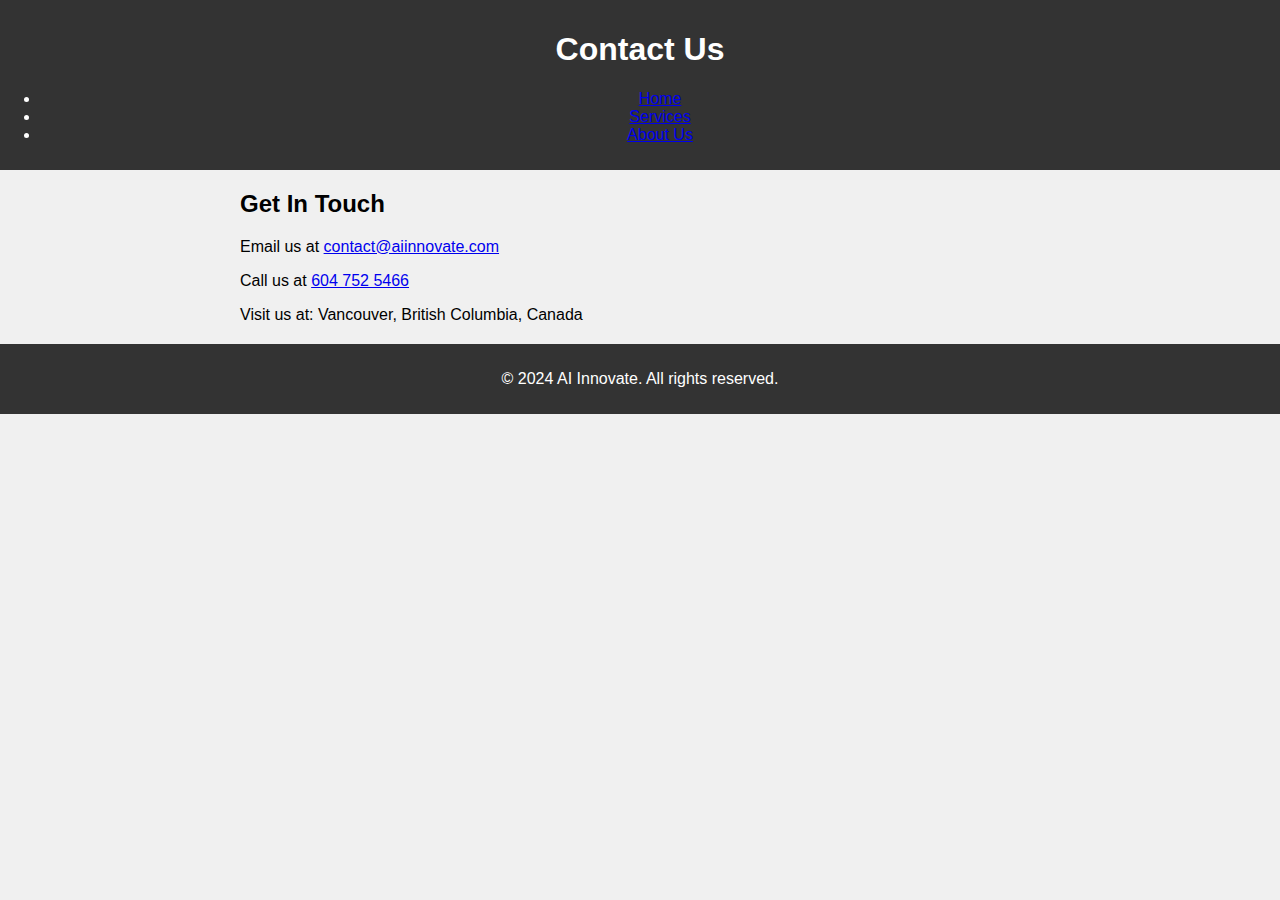
==== contact.html @ cc792933 "Add files via upload" ====
<!DOCTYPE html>
<html lang="en">
<head>
    <meta charset="UTF-8">
    <meta name="viewport" content="width=device-width, initial-scale=1.0">
    <title>Contact Us - AI Innovate</title>
    <link rel="stylesheet" href="styles.css">
</head>
<body>
    <header>
        <h1>Contact Us</h1>
        <nav>
            <ul>
                <li><a href="index.html">Home</a></li>
                <li><a href="services.html">Services</a></li>
                <li><a href="about.html">About Us</a></li>
            </ul>
        </nav>
    </header>
    <main>
        <section id="contact">
            <h2>Get In Touch</h2>
            <p>Email us at <a href="mailto:contact@aiinnovate.com">contact@aiinnovate.com</a></p>
            <p>Call us at <a href="tel:6047525466">604 752 5466</a></p>
            <p>Visit us at: Vancouver, British Columbia, Canada</p>
        </section>
    </main>
    <footer>
        <p>&copy; 2024 AI Innovate. All rights reserved.</p>
    </footer>
    <script src="script.js"></script>
</body>
</html>
---- styles.css ----
body {
    font-family: Arial, sans-serif;
    margin: 0;
    padding: 0;
    background-color: #f0f0f0;
}

header {
    background-color: #333;
    color: #fff;
    padding: 10px 0;
    text-align: center;
}

main {
    max-width: 800px;
    margin: 20px auto;
    padding: 0 20px;
}

footer {
    text-align: center;
    padding: 10px;
    background-color: #333;
    color: #fff;
}
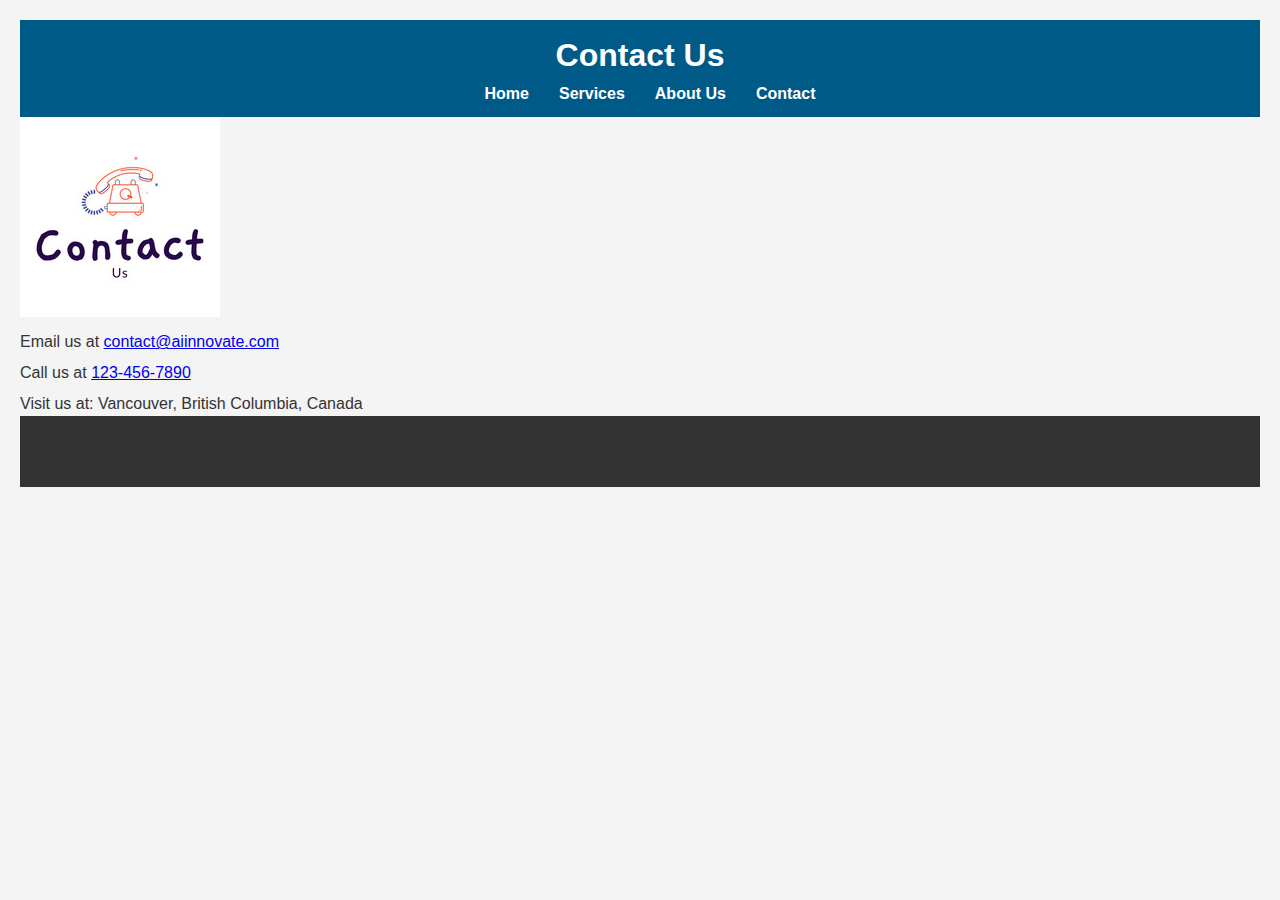
==== commit d7930b23: "contact.html" ====
--- a/contact.html
+++ b/contact.html
@@ -14,19 +14,18 @@
                 <li><a href="index.html">Home</a></li>
                 <li><a href="services.html">Services</a></li>
                 <li><a href="about.html">About Us</a></li>
+                <li><a href="contact.html">Contact</a></li>
             </ul>
         </nav>
     </header>
     <main>
-        <section id="contact">
-            <h2>Get In Touch</h2>
-            <p>Email us at <a href="mailto:contact@aiinnovate.com">contact@aiinnovate.com</a></p>
-            <p>Call us at <a href="tel:6047525466">604 752 5466</a></p>
-            <p>Visit us at: Vancouver, British Columbia, Canada</p>
-        </section>
+        <img src="images/Contact.png" alt="Contact AI Innovate" class="contact-image"> <!-- New Image -->
+        <p>Email us at <a href="mailto:contact@aiinnovate.com">contact@aiinnovate.com</a></p>
+        <p>Call us at <a href="tel:123-456-7890">123-456-7890</a></p>
+        <p>Visit us at: Vancouver, British Columbia, Canada</p>
     </main>
     <footer>
-        <p>&copy; 2024 AI Innovate. All rights reserved.</p>
+        <p>© 2024 AI Innovate. All rights reserved.</p>
     </footer>
     <script src="script.js"></script>
 </body>
--- a/styles.css
+++ b/styles.css
@@ -1,26 +1,115 @@
-body {
-    font-family: Arial, sans-serif;
+/* General Reset and Styles */
+body, h1, h2, h3, p, ul, li {
     margin: 0;
     padding: 0;
-    background-color: #f0f0f0;
+    box-sizing: border-box; /* Include padding and border in the element's total width and height */
+}
+
+body {
+    font-family: 'Arial', sans-serif;
+    background-color: #f4f4f4;
+    color: #333;
+    line-height: 1.6;
+    padding: 20px;
 }
 
 header {
-    background-color: #333;
-    color: #fff;
-    padding: 10px 0;
+    background-color: #005a87;
+    color: #ffffff;
+    padding: 10px 20px;
     text-align: center;
 }
 
-main {
-    max-width: 800px;
-    margin: 20px auto;
-    padding: 0 20px;
+.header-content, .content-container, .service {
+    display: flex;
+    align-items: center;
+    justify-content: space-between;
+}
+
+.logo, .home-image, .service-image {
+    width: auto; /* Maintain aspect ratio */
+    height: 80px; /* Adjust height accordingly */
+    margin-right: 20px;
+}
+
+.home-image {
+    height: 120px; /* Increased size of the home image */
+}
+
+nav ul {
+    list-style-type: none;
+    display: flex;
+    justify-content: center;
+}
+
+nav ul li {
+    padding: 0 15px;
+}
+
+nav ul li a {
+    color: #ffffff;
+    text-decoration: none;
+    font-weight: bold;
+}
+
+nav ul li a:hover,
+nav ul li a.active {
+    text-decoration: underline;
+}
+
+.content-container, .service {
+    background-color: #ffffff;
+    padding: 20px;
+    margin-top: 20px;
+    box-shadow: 0 2px 5px rgba(0,0,0,0.1);
+    border-radius: 8px; /* Optional rounded corners */
+}
+
+.service {
+    align-items: flex-start; /* Align items at the start of the flex container */
+}
+
+.text-content, .service div {
+    flex: 1; /* Allows text content to fill the remaining space */
+}
+
+h2, h3 {
+    color: #005a87;
+}
+
+ul {
+    padding-left: 20px; /* Indentation for list */
+}
+
+p {
+    color: #333; /* Text color for descriptions */
+    margin-top: 5px; /* Spacing above paragraphs for better readability */
 }
 
 footer {
     text-align: center;
-    padding: 10px;
+    padding: 20px 0;
     background-color: #333;
-    color: #fff;
+    color: #ffffff;
 }
+
+@media (max-width: 768px) {
+    .header-content, .content-container, .service {
+        flex-direction: column; /* Stack elements vertically */
+        text-align: center;
+    }
+
+    .logo, .home-image, .service-image {
+        margin-right: 0; /* Adjust margin for mobile view */
+        margin-bottom: 10px; /* Adds spacing below images on mobile */
+        width: 100%; /* Full width for better mobile responsiveness */
+    }
+
+    nav ul {
+        flex-direction: column; /* Stack nav items vertically */
+    }
+
+    nav ul li {
+        padding: 10px 0;
+    }
+}
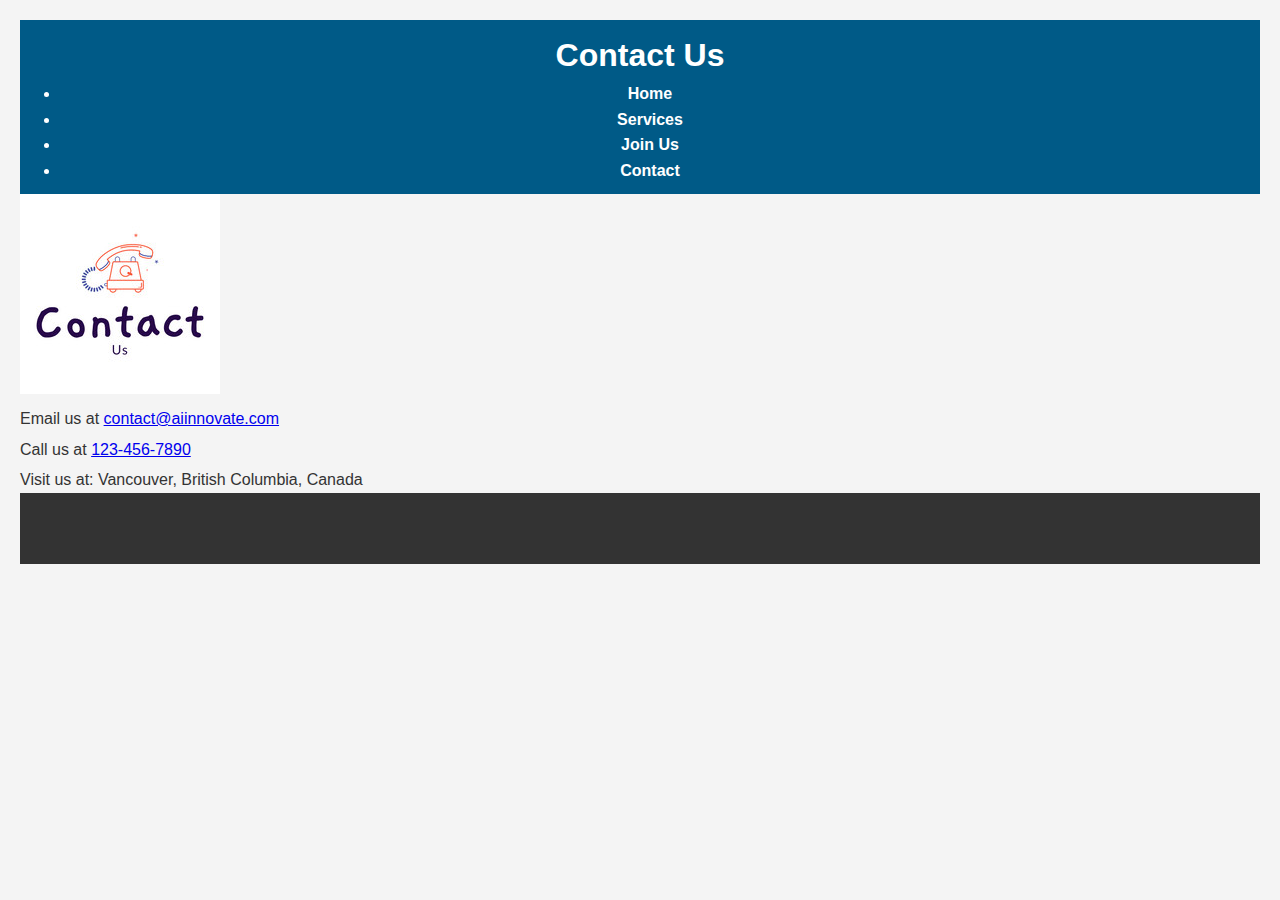
==== commit 7db341f1: "contact.html" ====
--- a/contact.html
+++ b/contact.html
@@ -13,7 +13,7 @@
             <ul>
                 <li><a href="index.html">Home</a></li>
                 <li><a href="services.html">Services</a></li>
-                <li><a href="about.html">About Us</a></li>
+                <li><a href="join-us.html">Join Us</a></li>
                 <li><a href="contact.html">Contact</a></li>
             </ul>
         </nav>
--- a/styles.css
+++ b/styles.css
@@ -35,6 +35,12 @@
 .home-image {
     height: 120px; /* Increased size of the home image */
 }
+/*
+.contact-image {
+    width: 100%; /* Adjusts the image to take full container width */
+    height: auto; /* Maintains aspect ratio */
+    margin: 20px 0; /* Adds top and bottom margin for spacing */
+}*/
 
 nav ul {
     list-style-type: none;
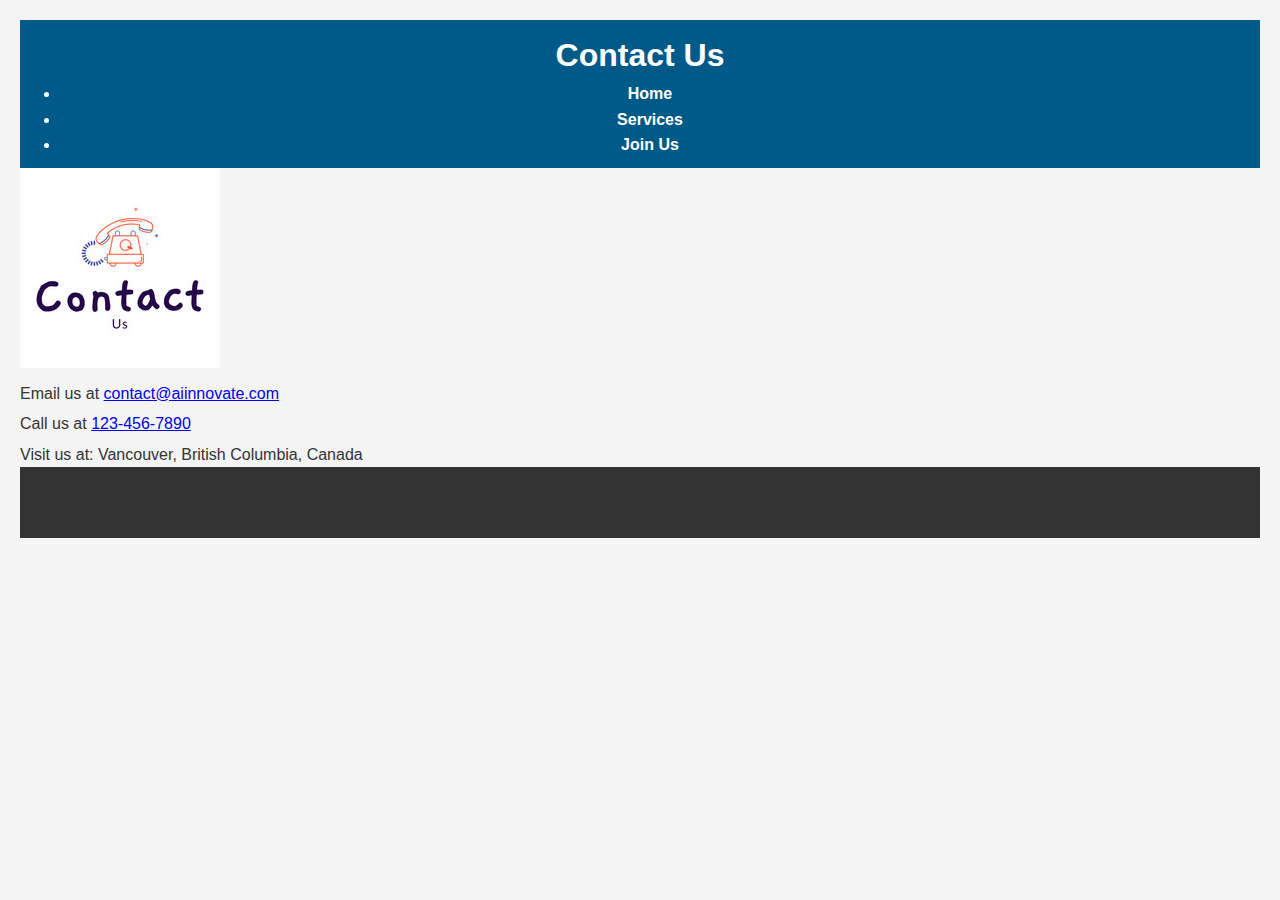
==== commit 72b8130c: "contact.html" ====
--- a/contact.html
+++ b/contact.html
@@ -14,7 +14,6 @@
                 <li><a href="index.html">Home</a></li>
                 <li><a href="services.html">Services</a></li>
                 <li><a href="join-us.html">Join Us</a></li>
-                <li><a href="contact.html">Contact</a></li>
             </ul>
         </nav>
     </header>
